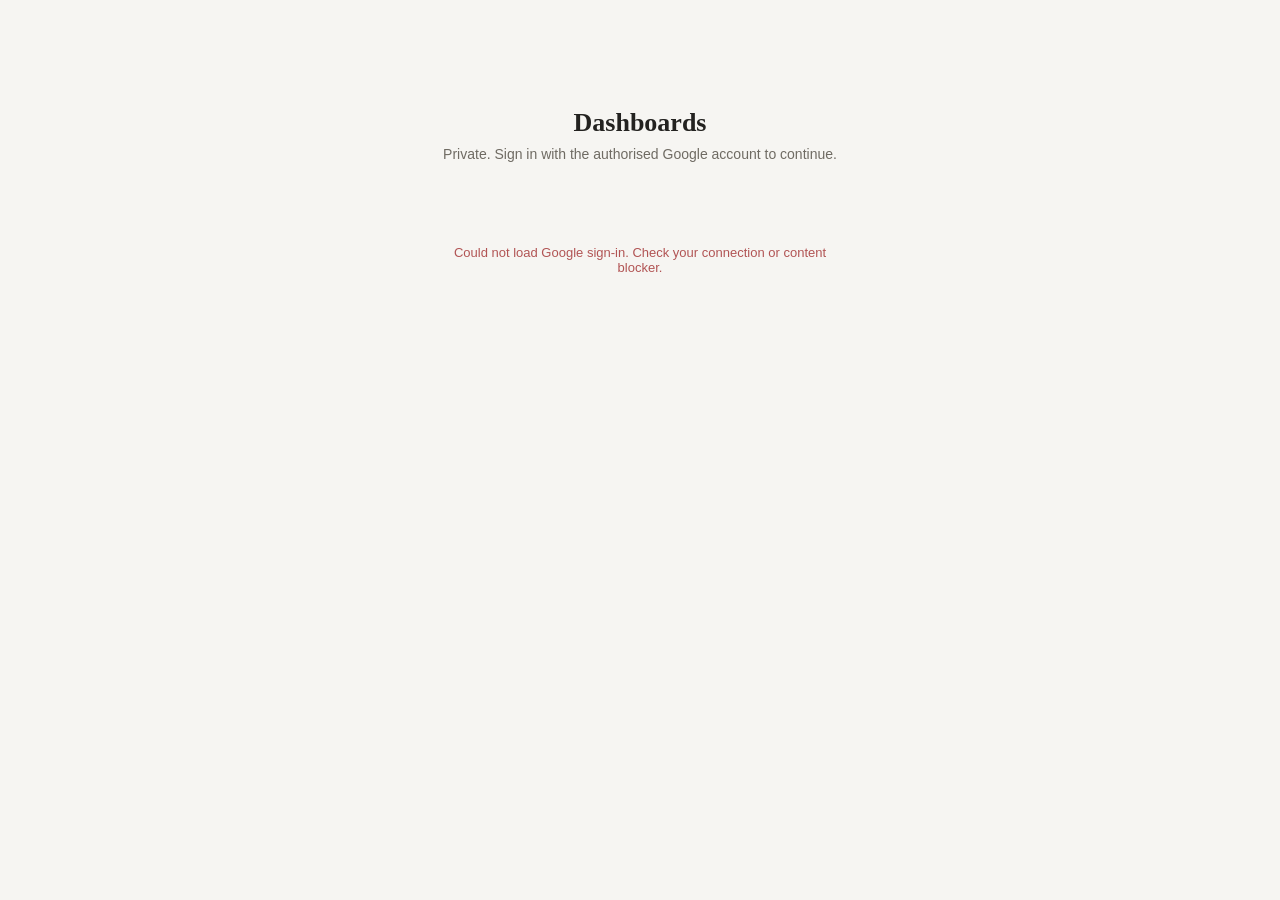
==== index.html @ e294b269 "Add files via upload" ====
<!doctype html>
<html lang="en">
<head>
<meta charset="utf-8">
<meta name="viewport" content="width=device-width, initial-scale=1">
<meta name="robots" content="noindex, nofollow">
<meta name="referrer" content="no-referrer">
<title>Dashboards</title>
<link rel="stylesheet" href="assets/portal.css">
</head>
<body>
<div class="wrap">

  <section id="gate" class="gate" hidden>
    <h1>Dashboards</h1>
    <p>Private. Sign in with the authorised Google account to continue.</p>
    <div class="g-btn" id="gSignIn"></div>
    <div class="msg" id="gateMsg" role="alert"></div>
  </section>

  <div id="app" hidden>
    <header class="topbar">
      <nav><a class="brand" href="./" aria-current="page">Dashboards</a><a href="sleep/">Sleep</a></nav>
      <div class="who"><span id="who"></span><button class="btn" id="signOut" type="button">Sign out</button></div>
    </header>

    <div class="tiles">
      <a class="card tile" href="sleep/"><h3>Sleep &amp; Rest</h3><p>Planned vs logged sleep, scores, trends — live from Google Calendar.</p><span class="badge live">Live</span></a>
      <div class="card tile soon"><h3>Training</h3><p>Swim, cycling and dryland volume.</p><span class="badge">Planned</span></div>
      <div class="card tile soon"><h3>Tango</h3><p>Classes, milongas, progression.</p><span class="badge">Planned</span></div>
      <div class="card tile soon"><h3>Logistics</h3><p>Travel legs, timetables, cut-offs.</p><span class="badge">Planned</span></div>
      <div class="card tile soon"><h3>Work</h3><p>School and consulting load.</p><span class="badge">Planned</span></div>
      <div class="card tile soon"><h3>MIR</h3><p>Refit progress and weather windows.</p><span class="badge">Planned</span></div>
    </div>
  </div>

</div>
<script src="config.js"></script>
<script src="assets/auth.js"></script>
<script>
  Portal.init({
    signedIn: function (t, p) {
      document.getElementById('gate').hidden = true;
      document.getElementById('app').hidden = false;
      document.getElementById('who').textContent = p && p.email ? p.email : '';
    },
    signedOut: function () {
      document.getElementById('app').hidden = true;
      document.getElementById('gate').hidden = false;
    }
  });
  document.getElementById('signOut').addEventListener('click', function () { Portal.signOut(); });
</script>
</body>
</html>
---- assets/portal.css ----
:root{
  --bg:#f6f5f2; --surface:#ffffff; --surface-2:#f0eeea; --border:#e3e0d9;
  --text:#232220; --text-dim:#6f6b63; --text-faint:#8d887c;
  --accent:#4a6fa5; --accent-soft:#e8edf5;
  --good:#4a7c59; --good-soft:#e7f0e9; --warn:#b5832e; --warn-soft:#f6ead6; --bad:#b15454; --bad-soft:#f5e4e0;
  --shadow:0 1px 2px rgba(30,28,24,.05),0 4px 16px rgba(30,28,24,.04);
  --radius:14px;
  --font-sans:-apple-system,BlinkMacSystemFont,"Segoe UI",Inter,Roboto,sans-serif;
  --font-serif:"Iowan Old Style","Palatino Linotype",Palatino,Georgia,serif;
}
@media (prefers-color-scheme:dark){
  :root{
    --bg:#1a1917; --surface:#232220; --surface-2:#2a2926; --border:#38362f;
    --text:#eeece6; --text-dim:#a9a496; --text-faint:#8b8678;
    --accent:#8aa9d6; --accent-soft:#2a3444;
    --good:#8fbf9b; --good-soft:#243229; --warn:#d9a85c; --warn-soft:#3a2f1c; --bad:#d98f8f; --bad-soft:#3a2420;
    --shadow:0 1px 2px rgba(0,0,0,.3),0 4px 16px rgba(0,0,0,.25);
  }
}
*{box-sizing:border-box}
[hidden]{display:none!important}
body{margin:0;background:var(--bg);color:var(--text);font-family:var(--font-sans);-webkit-font-smoothing:antialiased;padding:0 16px 64px}
.wrap{max-width:980px;margin:0 auto}

/* top bar shared by every page of the portal */
.topbar{display:flex;align-items:center;justify-content:space-between;gap:12px;padding:14px 0;margin-bottom:18px;border-bottom:1px solid var(--border);flex-wrap:wrap}
.topbar nav{display:flex;align-items:center;gap:14px;font-size:13.5px}
.topbar a{color:var(--text-dim);text-decoration:none}
.topbar a:hover,.topbar a[aria-current]{color:var(--text)}
.brand{font-family:var(--font-serif);font-weight:600;font-size:17px;color:var(--text)!important}
.who{display:flex;align-items:center;gap:10px;font-size:12.5px;color:var(--text-faint)}
.btn{font:600 12.5px var(--font-sans);color:var(--text-dim);background:var(--surface);border:1px solid var(--border);border-radius:8px;padding:6px 11px;cursor:pointer;line-height:1}
.btn:hover:not(:disabled){background:var(--surface-2);color:var(--text)}
.btn:disabled{opacity:.4;cursor:default}
.btn:focus-visible,a:focus-visible{outline:2px solid var(--accent);outline-offset:2px}

.card{background:var(--surface);border:1px solid var(--border);border-radius:var(--radius);box-shadow:var(--shadow);padding:18px 20px}
.card h2{font-size:11.5px;text-transform:uppercase;letter-spacing:.06em;color:var(--text-faint);margin:0 0 14px;font-weight:600}

/* sign-in gate */
.gate{max-width:420px;margin:12vh auto 0;text-align:center}
.gate h1{font-family:var(--font-serif);font-size:26px;margin:0 0 6px}
.gate p{color:var(--text-dim);font-size:14px;margin:0 0 20px;line-height:1.5}
.gate .g-btn{display:flex;justify-content:center;min-height:44px}
.gate .msg{margin-top:16px;font-size:13px;color:var(--bad)}

/* portal home */
.tiles{display:grid;grid-template-columns:repeat(auto-fill,minmax(250px,1fr));gap:14px}
.tile{display:block;color:inherit;text-decoration:none}
.tile h3{font-family:var(--font-serif);font-size:18px;margin:0 0 6px}
.tile p{margin:0;font-size:13px;color:var(--text-dim);line-height:1.45}
a.tile:hover{border-color:var(--accent)}
.tile.soon{opacity:.55}
.badge{display:inline-block;font-size:11px;padding:2px 8px;border-radius:999px;background:var(--surface-2);color:var(--text-dim);margin-top:12px}
.badge.live{background:var(--good-soft);color:var(--good)}
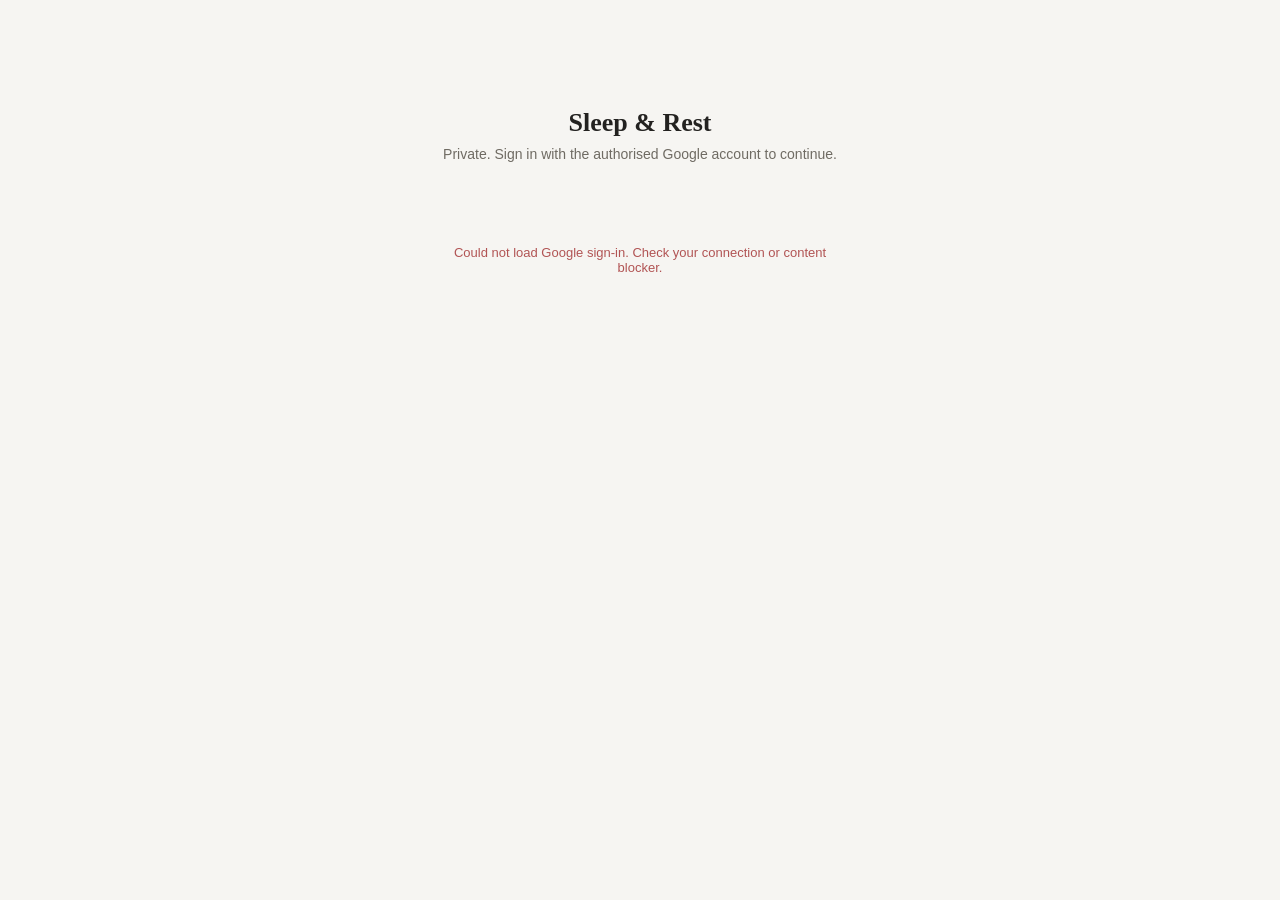
==== commit b238cb09: "Add files via upload" ====
--- a/index.html
+++ b/index.html
@@ -5,14 +5,15 @@
 <meta name="viewport" content="width=device-width, initial-scale=1">
 <meta name="robots" content="noindex, nofollow">
 <meta name="referrer" content="no-referrer">
-<title>Dashboards</title>
-<link rel="stylesheet" href="assets/portal.css">
+<title>Sleep &amp; Rest</title>
+<link rel="stylesheet" href="../assets/portal.css">
+<link rel="stylesheet" href="sleep.css">
 </head>
 <body>
 <div class="wrap">
 
   <section id="gate" class="gate" hidden>
-    <h1>Dashboards</h1>
+    <h1>Sleep &amp; Rest</h1>
     <p>Private. Sign in with the authorised Google account to continue.</p>
     <div class="g-btn" id="gSignIn"></div>
     <div class="msg" id="gateMsg" role="alert"></div>
@@ -20,36 +21,78 @@
 
   <div id="app" hidden>
     <header class="topbar">
-      <nav><a class="brand" href="./" aria-current="page">Dashboards</a><a href="sleep/">Sleep</a></nav>
+      <nav><a class="brand" href="../">Dashboards</a><a href="./" aria-current="page">Sleep</a></nav>
       <div class="who"><span id="who"></span><button class="btn" id="signOut" type="button">Sign out</button></div>
     </header>
 
-    <div class="tiles">
-      <a class="card tile" href="sleep/"><h3>Sleep &amp; Rest</h3><p>Planned vs logged sleep, scores, trends — live from Google Calendar.</p><span class="badge live">Live</span></a>
-      <div class="card tile soon"><h3>Training</h3><p>Swim, cycling and dryland volume.</p><span class="badge">Planned</span></div>
-      <div class="card tile soon"><h3>Tango</h3><p>Classes, milongas, progression.</p><span class="badge">Planned</span></div>
-      <div class="card tile soon"><h3>Logistics</h3><p>Travel legs, timetables, cut-offs.</p><span class="badge">Planned</span></div>
-      <div class="card tile soon"><h3>Work</h3><p>School and consulting load.</p><span class="badge">Planned</span></div>
-      <div class="card tile soon"><h3>MIR</h3><p>Refit progress and weather windows.</p><span class="badge">Planned</span></div>
-    </div>
+    <header class="page">
+      <div>
+        <h1>Sleep &amp; Rest</h1>
+        <div class="sub" id="subLine">Europe/Rome</div>
+      </div>
+      <div class="tag-today" id="todayTag"></div>
+    </header>
+
+    <div id="banner" class="banner" hidden role="status"></div>
+
+    <div id="loading" class="empty">Loading from Google Calendar…</div>
+
+    <main id="dash" hidden>
+      <div class="hero">
+        <div class="card" id="lastNightCard"></div>
+        <div class="card" id="tonightCard"></div>
+        <div class="card avg-card" id="avgCard"></div>
+      </div>
+
+      <div class="section-title-row">
+        <div class="section-title" id="weekSectionTitle">This week</div>
+        <div class="week-nav">
+          <button type="button" class="btn" id="weekPrevBtn" aria-label="Previous week">‹</button>
+          <button type="button" class="btn week-nav-current" id="weekCurrentBtn">Current week</button>
+          <button type="button" class="btn" id="weekNextBtn" aria-label="Next week">›</button>
+        </div>
+      </div>
+      <div class="card chart-card">
+        <div class="chart-wrap" id="weekChart"></div>
+        <div class="chart-meta"><span>Planned vs logged time asleep, with <span id="floorLabel">6h30</span> floor · light = planned, dark = logged · each bar is the night that starts that evening (e.g. Fri = Fri evening → Sat morning)</span><span id="weekRangeLabel"></span></div>
+        <div class="week-delta-strip" id="weekDeltaStrip"></div>
+      </div>
+
+      <div class="section-title">Cumulative, last 7 nights</div>
+      <div class="card chart-card">
+        <div class="cumulative-stats" id="cumulativeStats"></div>
+        <div class="chart-wrap" style="height:190px" id="cumulativeChart"></div>
+        <div class="chart-meta"><span>Running total of planned (dashed) vs logged asleep hours over a rolling 7-night window (not the calendar week above)</span><span id="cumulativeRange"></span></div>
+      </div>
+
+      <div class="section-title">7-night moving average — time asleep</div>
+      <div class="card chart-card">
+        <div class="chart-wrap" style="height:160px" id="movingAvgChart"></div>
+        <div class="chart-meta"><span>Trailing average over the last 7 logged nights (nights with no entry are skipped, not counted as zero) · dashed line = floor</span><span id="movingAvgRange"></span></div>
+      </div>
+
+      <div class="two-col" style="margin-top:14px">
+        <div class="card chart-card"><h2>Sleep score · last 14 scored nights</h2><div class="chart-wrap" style="height:160px" id="scoreChart"></div></div>
+        <div class="card chart-card"><h2>Bedtime consistency</h2><div class="chart-wrap" style="height:160px" id="bedtimeChart"></div></div>
+      </div>
+
+      <div class="section-title">Recent nights</div>
+      <div class="card"><div class="table-scroll">
+        <table class="log-table">
+          <thead><tr><th>Night</th><th>In bed</th><th>Asleep</th><th>Score</th><th>Δ vs plan</th><th>Context</th></tr></thead>
+          <tbody id="logBody"></tbody>
+          <tfoot id="logFoot"></tfoot>
+        </table>
+      </div></div>
+    </main>
+
+    <footer class="foot"><span id="footStamp"></span><button class="btn" id="refreshBtn" type="button">Refresh</button></footer>
   </div>
 
 </div>
-<script src="config.js"></script>
-<script src="assets/auth.js"></script>
-<script>
-  Portal.init({
-    signedIn: function (t, p) {
-      document.getElementById('gate').hidden = true;
-      document.getElementById('app').hidden = false;
-      document.getElementById('who').textContent = p && p.email ? p.email : '';
-    },
-    signedOut: function () {
-      document.getElementById('app').hidden = true;
-      document.getElementById('gate').hidden = false;
-    }
-  });
-  document.getElementById('signOut').addEventListener('click', function () { Portal.signOut(); });
-</script>
+<script src="../config.js"></script>
+<script src="../assets/auth.js"></script>
+<script src="demo.js"></script>
+<script src="sleep.js"></script>
 </body>
 </html>
